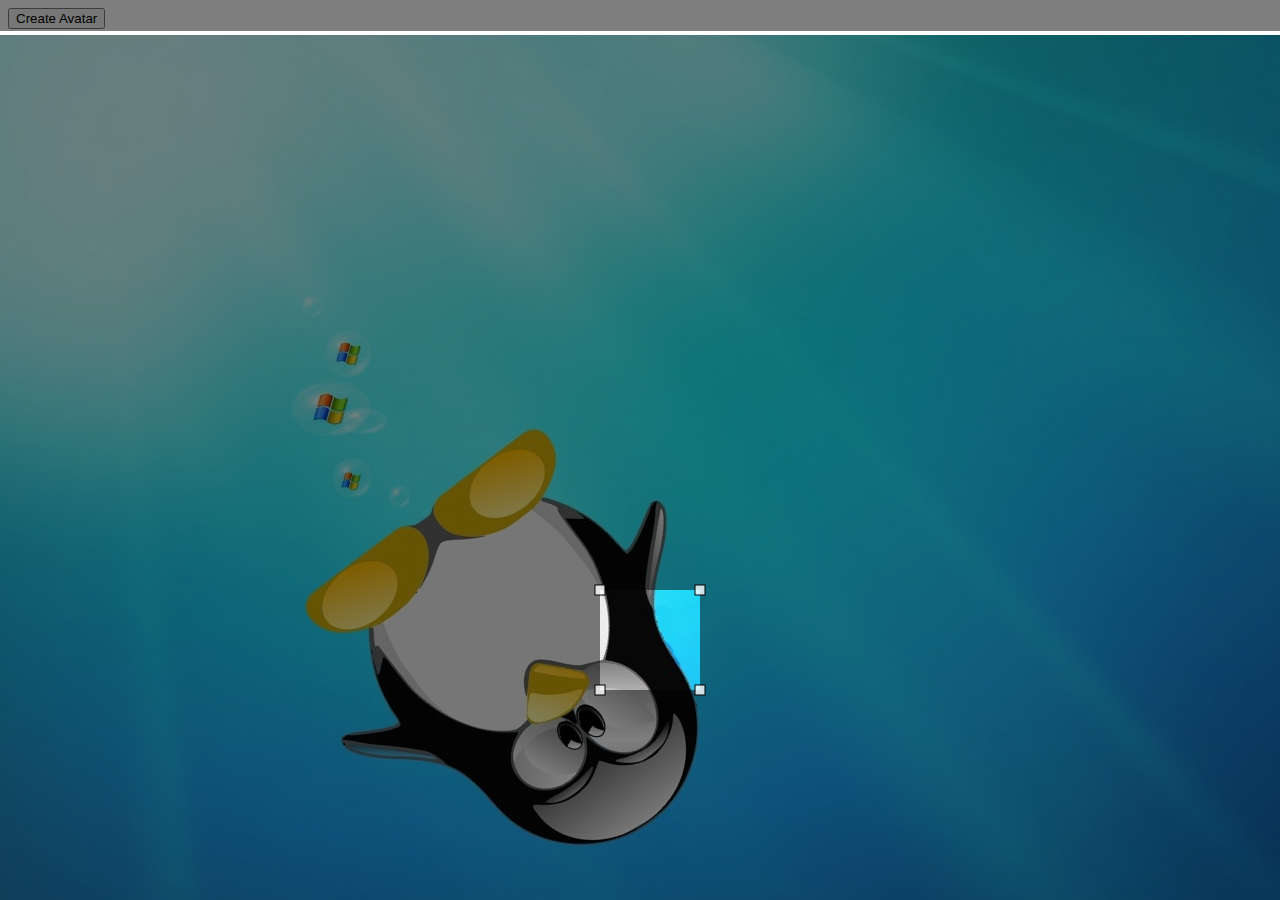
==== index.html @ b5ee13e4 "ref #8. Prepare to new functionality" ====
<!DOCTYPE HTML>
<head>
    <link rel="stylesheet" href="css/html5-webcam.css" type="text/css" media="screen" charset="utf-8">
    <script src="js/jquery.js"></script>
    <script src="js/common.js"></script>
    <script src="js/html5-crop.js"></script>
    <script src="js/html5-webcam.js"></script>
    <script>
        $(document).ready(function() {
            $('button').html5WebCam({
                onsnapshot: function(snapshot_url) {},
                oncrop: function(cropped_url) { $("#cropped_img").attr('src', cropped_url); }
            });

            html5Crop.init({
                url: "example_big_image.jpg",
                oncrop: function(cropped_url) {
                    $("#cropped_img").attr('src', cropped_url);
                }
            });
        });
    </script> 
</head>

<body>
    <button>Create Avatar</button> 
    <!--<img src="http://i1231.photobucket.com/albums/ee520/blacksantana/abstract_3d-and-cg_300x225_207433_-_red_mushrooms.jpg" />-->
    <img src="" id='cropped_img' alt="" />

</body>
---- css/html5-webcam.css ----
.darken_bgr {
    position: fixed;
    display: none;
    background-color: rgba(0,0,0,0.5);
    left: 0;
    top: 0;
    width: 100%;
    height: 100%;
}
.modal {
    background: white;
    top: 30px;
    left: 40%;
    border: 1px solid gray;
    border-radius: 5px;
    padding: 4px;
    text-align: center;
}
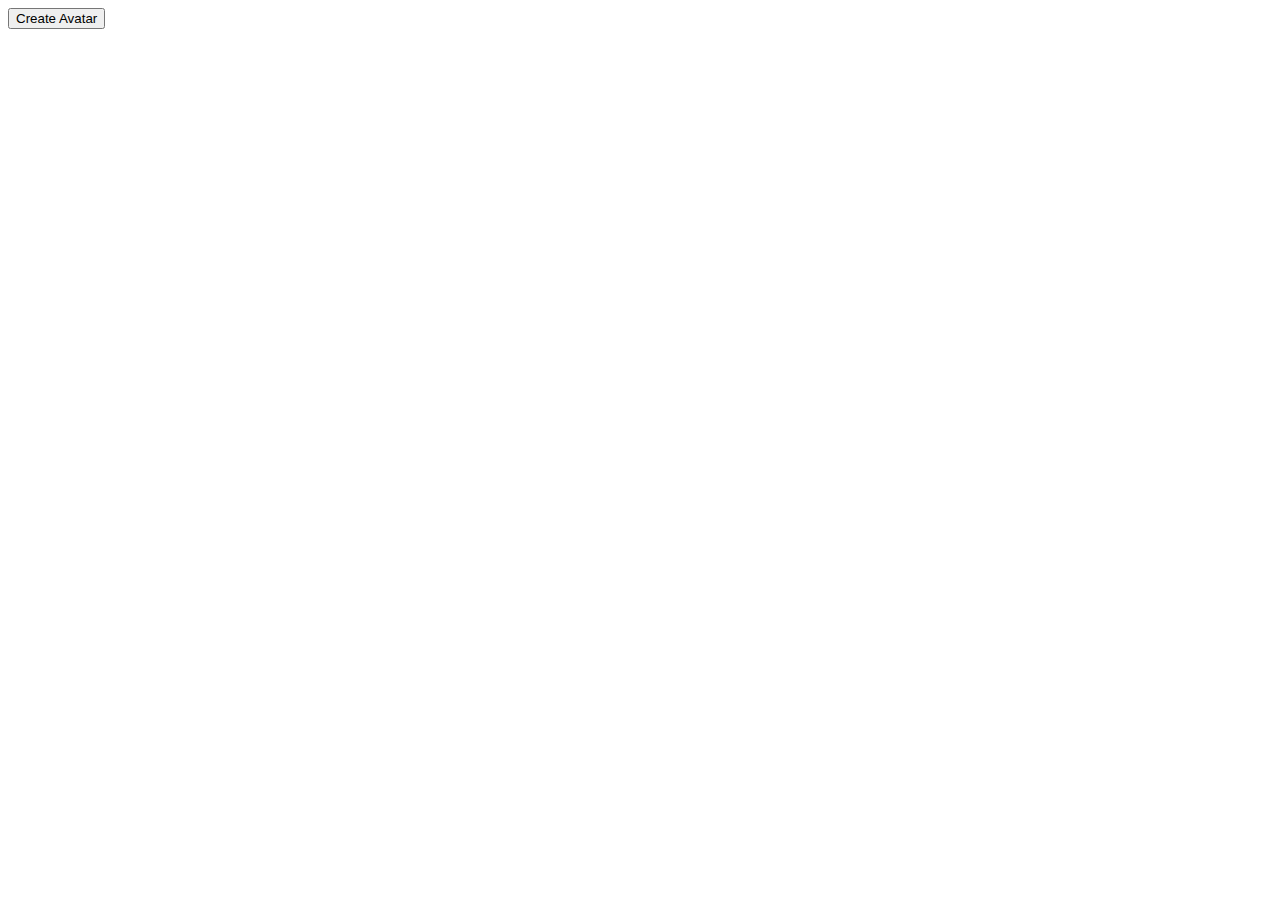
==== commit 174b9ec3: "ref #8. Min img size limit working" ====
--- a/index.html
+++ b/index.html
@@ -13,7 +13,7 @@
             });
 
             html5Crop.init({
-                url: "example_big_image.jpg",
+                url: "example_small_image.jpg",
                 oncrop: function(cropped_url) {
                     $("#cropped_img").attr('src', cropped_url);
                 }
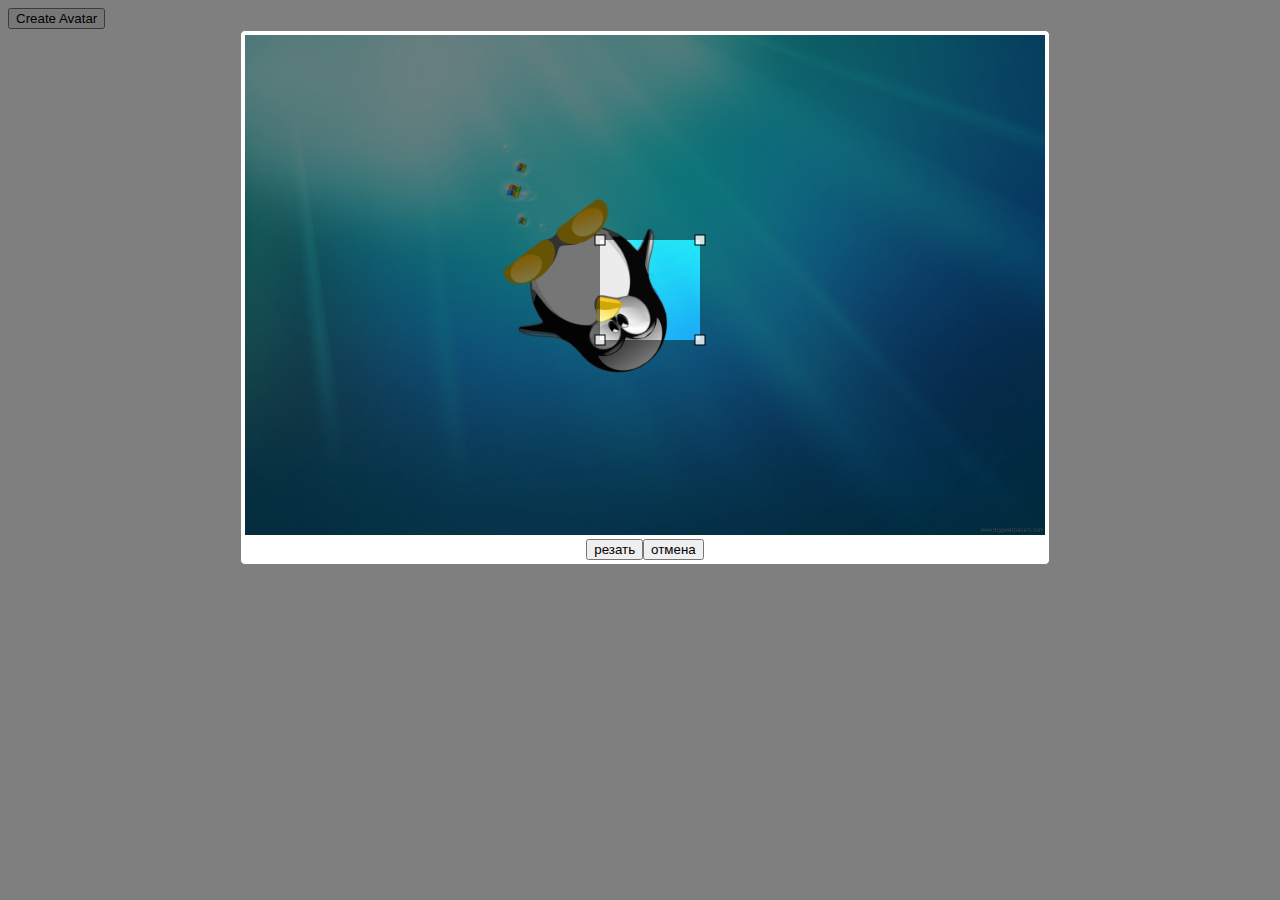
==== commit ee7e607a: "ref #9. Max video size working fine" ====
--- a/index.html
+++ b/index.html
@@ -13,7 +13,7 @@
             });
 
             html5Crop.init({
-                url: "example_small_image.jpg",
+                url: "example_big_image.jpg",
                 oncrop: function(cropped_url) {
                     $("#cropped_img").attr('src', cropped_url);
                 }
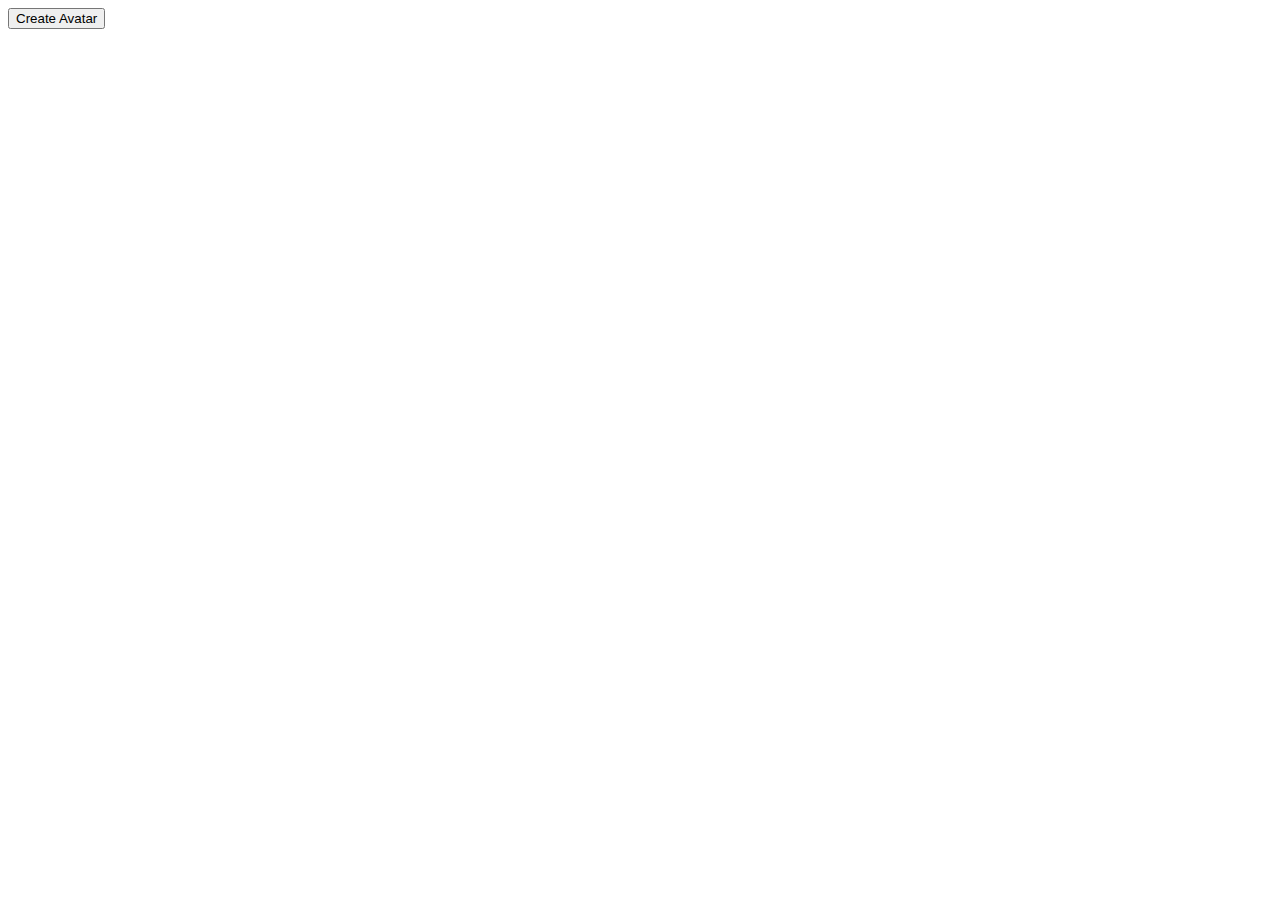
==== commit 4ebe5c3e: "jquery-ui preparing" ====
--- a/index.html
+++ b/index.html
@@ -12,12 +12,12 @@
                 oncrop: function(cropped_url) { $("#cropped_img").attr('src', cropped_url); }
             });
 
-            html5Crop.init({
-                url: "example_big_image.jpg",
-                oncrop: function(cropped_url) {
-                    $("#cropped_img").attr('src', cropped_url);
-                }
-            });
+            //html5Crop.init({
+                //url: "example_big_image.jpg",
+                //oncrop: function(cropped_url) {
+                    //$("#cropped_img").attr('src', cropped_url);
+                //}
+            //});
         });
     </script> 
 </head>
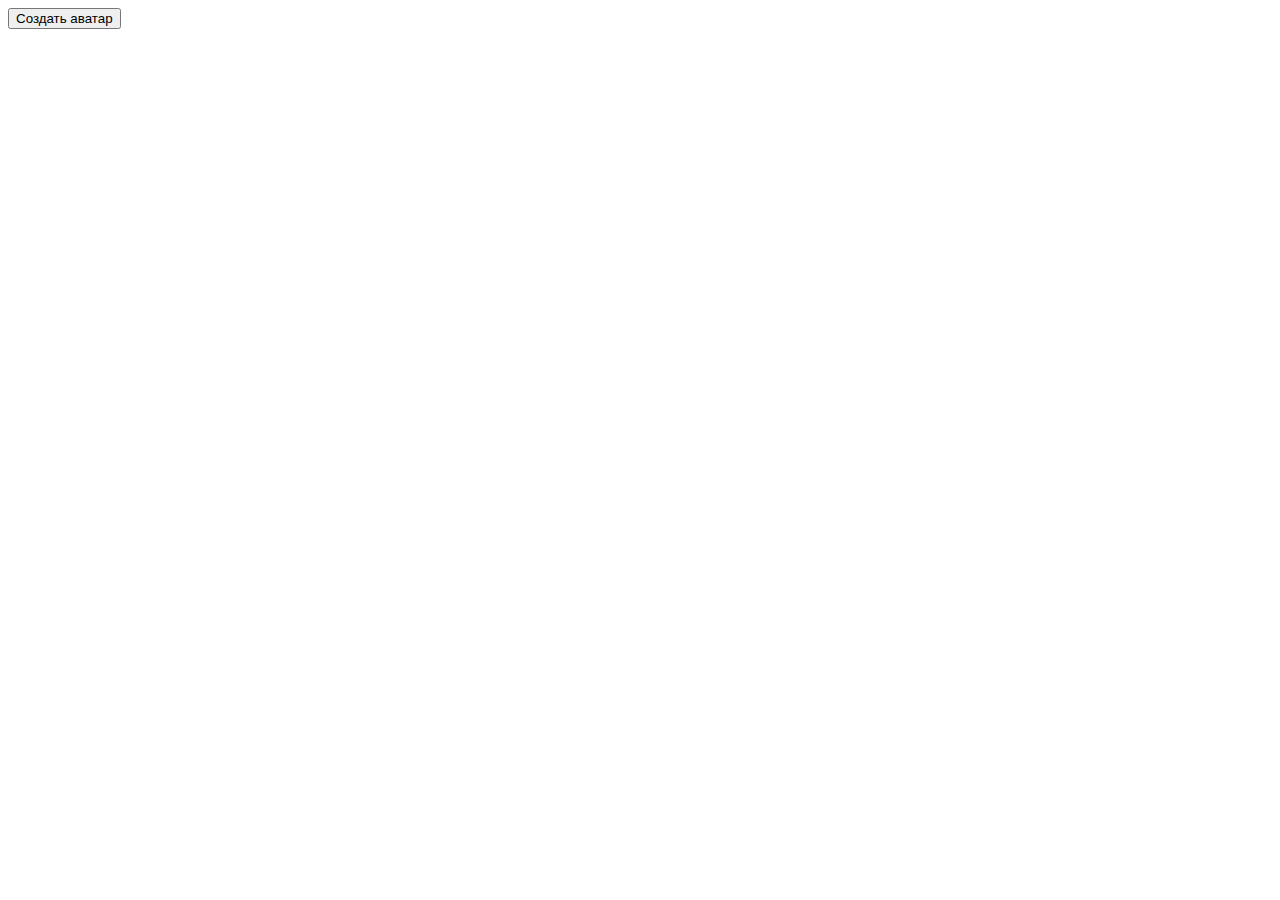
==== commit f0cf9fc2: "ref #15. All done" ====
--- a/index.html
+++ b/index.html
@@ -1,29 +1,30 @@
 <!DOCTYPE HTML>
 <head>
+    <meta http-equiv="Content-Type" content="text/html; charset=utf-8">
     <link rel="stylesheet" href="css/html5-webcam.css" type="text/css" media="screen" charset="utf-8">
+    <link rel="stylesheet" href="http://code.jquery.com/ui/1.10.0/themes/base/jquery-ui.css" type="text/css" media="screen" charset="utf-8">
+
     <script src="js/jquery.js"></script>
+    <script src="http://code.jquery.com/ui/1.10.0/jquery-ui.js"></script>
+
+
+
     <script src="js/common.js"></script>
-    <script src="js/html5-crop.js"></script>
-    <script src="js/html5-webcam.js"></script>
+    <script src="js/html5-crop.js" charset="utf-8"></script>
+    <script src="js/html5-webcam.js" charset="utf-8"></script>
     <script>
+        var $dialog_el;
         $(document).ready(function() {
             $('button').html5WebCam({
-                onsnapshot: function(snapshot_url) {},
-                oncrop: function(cropped_url) { $("#cropped_img").attr('src', cropped_url); }
+                oncrop: function(cropped_url) { $("#cropped_img").attr('src', cropped_url); },
+                max_img_side: 150,
             });
-
-            //html5Crop.init({
-                //url: "example_big_image.jpg",
-                //oncrop: function(cropped_url) {
-                    //$("#cropped_img").attr('src', cropped_url);
-                //}
-            //});
         });
     </script> 
 </head>
 
 <body>
-    <button>Create Avatar</button> 
+    <button id="snapshot">Создать аватар</button> 
     <!--<img src="http://i1231.photobucket.com/albums/ee520/blacksantana/abstract_3d-and-cg_300x225_207433_-_red_mushrooms.jpg" />-->
     <img src="" id='cropped_img' alt="" />
 
